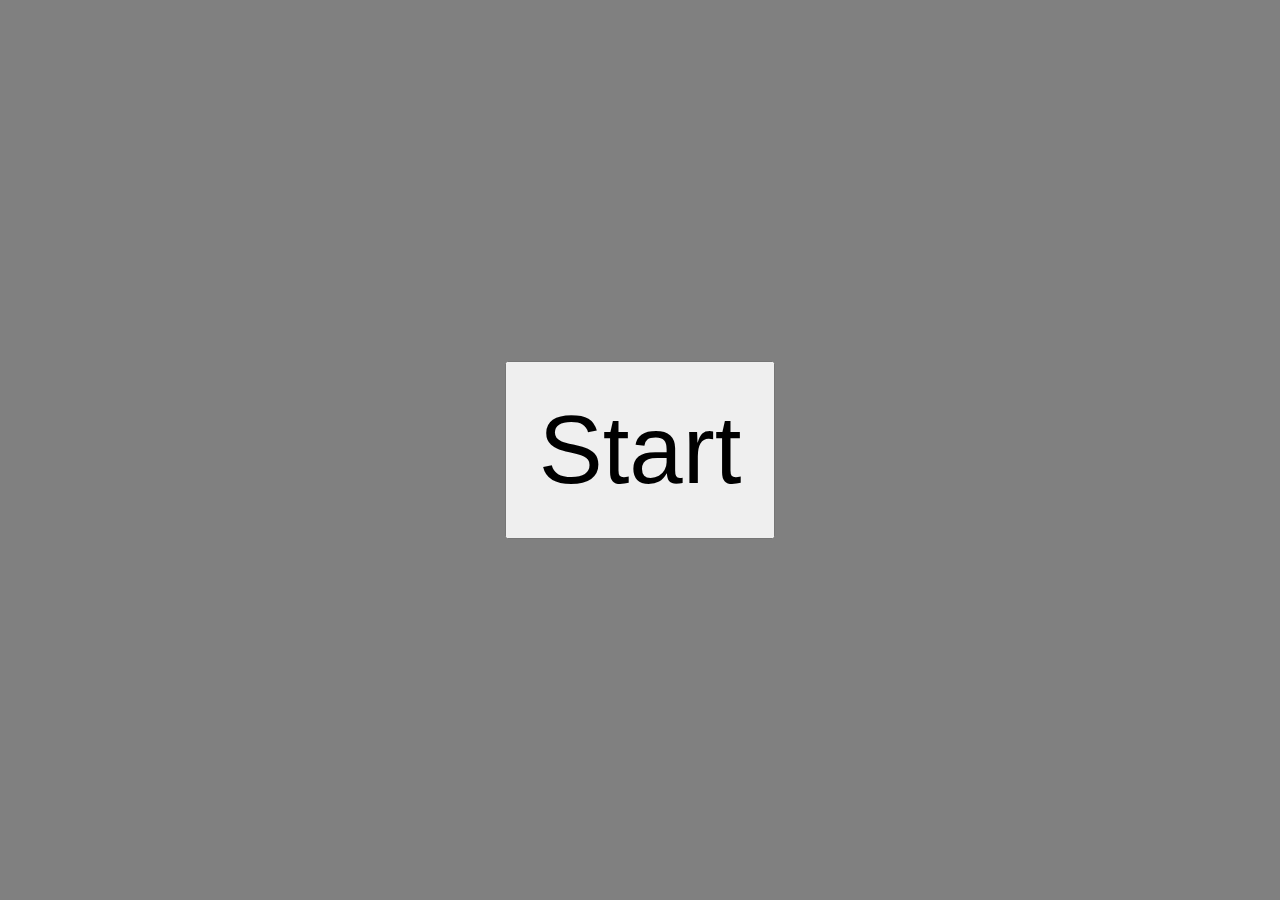
==== app/index.html @ 0a056778 "wip" ====
<html>
  <head>
    <title>Speed Test</title>
    <meta name="viewport" content="width=device-width">
    <meta charset="utf-8">
    <style>
      body, html {
        height:100%;
        width: 100%;
        background-color: gray;
        font-family: sans-serif;
        overflow: hidden;
        display: flex;
        align-items: center;
        justify-content: center;
        flex-direction: column;
      }
      #start-app {
        font-size: 6rem;
        padding: 2rem;
        display: flex;
      }
      #meter {
        display: none;
        font-size: 10rem;
        padding: 10rem;
        background-color:whitesmoke;
        width: 100%;
        text-align: center;
        margin: 0px;
      }
      .row-container {
        position: relative;
      }
      #meter small {
        font-size:2rem;
      }
      #topSpeed {
        font-size: 6rem; 
      }
      .secondary-info{
        color: #6495ed;
      }
    </style>
  </head>
  <body>
    <h1 id="meter">
      <div class='row-container'>
        <span id='speed'>0</span><small class='label'> Km/h</small>
      </div>
      <div class='row-container'>
        <span id='topSpeed' class='secondary-info'>0</span><small class='secondary-info label'> Max</small>
      </div>
    </h1>
    <input type="button" id="start-app" onclick="report('granted')" value="Start" />
    <script>
      let watchID = null;
      let speedHistory = [0];
      let lowSpeedCount = 0;
      let topSpeed = 0;
      let lastNotifiedTime = 0;
      let hasEnabledVoice = false;
      const MAX_TIME_SINCE_SPOKE = 10;
      const SPEED_DIFF_DELTA = 4;
      const MIN_SPEED_KMH = 8;
      const ua = window.navigator.userAgent;
      const isIOS = /(iPad|iPhone|iPod).*WebKit/.test(ua) && !/(CriOS|OPiOS)/.test(ua);
      const toKmh = (ms) => (ms/1000) * 3600;
      const onSpeedUpdate = (position) => {
        let newSpeed = parseInt(toKmh(position.coords.speed));
        const newUpdateTime = Date.now();
        // ignore any speed below the minimum
        if (newSpeed < MIN_SPEED_KMH) {
          lowSpeedCount++;
          newSpeed = speedHistory.slice(-1)[0];
          if (lowSpeedCount == 2) newSpeed = 0; //set to zero if raw speed < MIN_SPEED_KMH twice in a row
        } else {
          lowSpeedCount = 0;
        }
        if (newSpeed > topSpeed) topSpeed = newSpeed;
        console.log(position.coords);
        if( 
          newSpeed &&
          (
            Math.abs(newSpeed - speedHistory.slice(-1)[0]) >= SPEED_DIFF_DELTA || 
            ((newUpdateTime - lastNotifiedTime) / 1000) >= MAX_TIME_SINCE_SPOKE
          )
        ) {
          speakSpeed(newSpeed);
          speedHistory.push(newSpeed);
          lastNotifiedTime = Date.now();
        }
        document.querySelector('#speed').innerText = newSpeed;
        document.querySelector('#topSpeed').innerText = topSpeed;
      }
      const speakSpeed = (speed) => {
        const speedSpeech = new SpeechSynthesisUtterance(speed.toString());
        speed.pitch = 2;
        speechSynthesis.speak(speedSpeech);
      };
      function error() {
        console.log('Sorry, no position available.');
      }

      const options = {
        enableHighAccuracy: true, 
        maximumAge: 0,
        timeout: 5000
      };
      
      function handlePermission() {
        navigator.permissions.query({name:'geolocation'}).then(function(result) {
          if (result.state == 'granted') {
            report(result.state);
          } else if (result.state == 'prompt') {
            report(result.state);
            navigator.geolocation.getCurrentPosition(() => {},() => {}, options);
          } else if (result.state == 'denied') {
            report(result.state);
          }
          result.onchange = function() {
            report(result.state);
          }
        });
      }

      function report(state) {
        console.log('Permission ' + state);
        if (watchID) navigator.geolocation.clearWatch(watchID);
        watchID = navigator.geolocation.watchPosition(onSpeedUpdate, error, options);
      }
      $start = document.querySelector('#start-app');

      $start.addEventListener('click', () => {
        document.querySelector('#meter').style.display = 'block';
        $start.style.display = 'none';
        const silentSpeech = new SpeechSynthesisUtterance('hello');
        silentSpeech.volume = 0;
        speechSynthesis.speak(silentSpeech);
        hasEnabledVoice = true;
        if(!isIOS) handlePermission();
      }); 
      
    </script>
  </body>
</html>
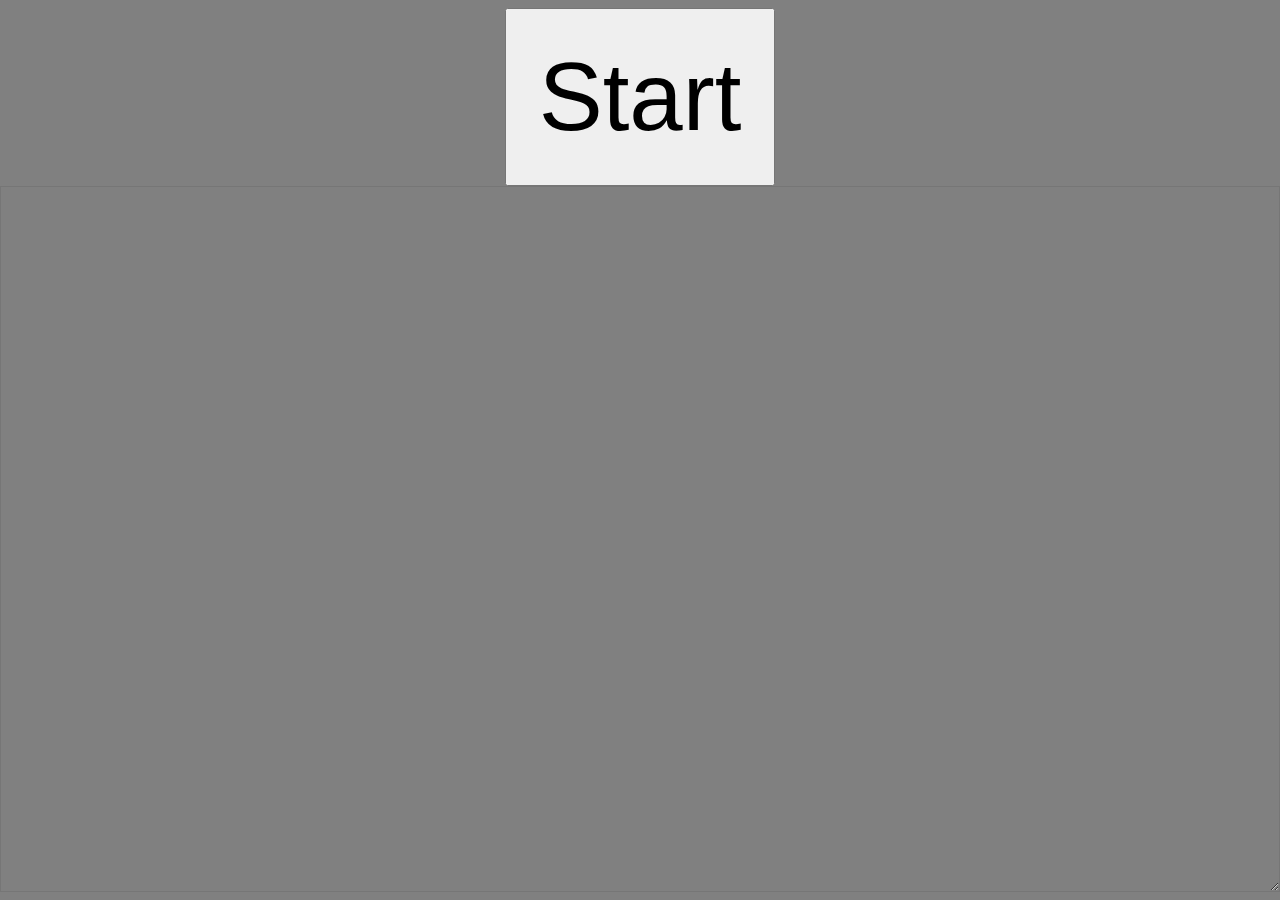
==== commit 901c6234: "wip" ====
--- a/app/index.html
+++ b/app/index.html
@@ -1,10 +1,11 @@
 <html>
   <head>
     <title>Speed Test</title>
-    <meta name="viewport" content="width=device-width">
+    <meta name="viewport" content="width=device-width, initial-scale=1.0, minimum-scale=1.0, maximum-scale=1.0, user-scalable=no" />
     <meta charset="utf-8">
     <style>
       body, html {
+        touch-action: pan-x pan-y;
         height:100%;
         width: 100%;
         background-color: gray;
@@ -20,10 +21,16 @@
         padding: 2rem;
         display: flex;
       }
+      #stop-app {
+        font-size: 4rem;
+        padding: 2rem;
+        display: none;
+        justify-content: center;
+      }
       #meter {
         display: none;
         font-size: 10rem;
-        padding: 10rem;
+        padding: 5rem;
         background-color:whitesmoke;
         width: 100%;
         text-align: center;
@@ -41,6 +48,12 @@
       .secondary-info{
         color: #6495ed;
       }
+      textarea {
+        display: flex;
+        width: 100%;
+        flex:1;
+        background-color: transparent;
+      }
     </style>
   </head>
   <body>
@@ -52,7 +65,9 @@
         <span id='topSpeed' class='secondary-info'>0</span><small class='secondary-info label'> Max</small>
       </div>
     </h1>
+    <input type="button" id="stop-app" value="Stop" />
     <input type="button" id="start-app" onclick="report('granted')" value="Start" />
+    <textarea id="logs"></textarea>
     <script>
       let watchID = null;
       let speedHistory = [0];
@@ -63,37 +78,42 @@
       const MAX_TIME_SINCE_SPOKE = 10;
       const SPEED_DIFF_DELTA = 4;
       const MIN_SPEED_KMH = 8;
+      const MIN_LOW_SPEED_COUNT = 3;
       const ua = window.navigator.userAgent;
       const isIOS = /(iPad|iPhone|iPod).*WebKit/.test(ua) && !/(CriOS|OPiOS)/.test(ua);
       const toKmh = (ms) => (ms/1000) * 3600;
+      const $logs = document.querySelector('#logs');
+      const logInfo = (...args) =>  {console.log(...args); $logs.innerHTML += `${JSON.stringify([...args])}\n`} 
       const onSpeedUpdate = (position) => {
-        let newSpeed = parseInt(toKmh(position.coords.speed));
+        let newSpeed = parseInt(toKmh(position.coords.speed || 0));
+        logInfo('onSpeedUpdate', { newSpeed });
         const newUpdateTime = Date.now();
-        // ignore any speed below the minimum
+        // handle speed below the minimum
         if (newSpeed < MIN_SPEED_KMH) {
           lowSpeedCount++;
           newSpeed = speedHistory.slice(-1)[0];
-          if (lowSpeedCount == 2) newSpeed = 0; //set to zero if raw speed < MIN_SPEED_KMH twice in a row
-        } else {
-          lowSpeedCount = 0;
-        }
+          if (lowSpeedCount >= MIN_LOW_SPEED_COUNT){
+            newSpeed = 0; //set to zero if raw speed < MIN_SPEED_KMH twice or more in a row
+            logInfo('lowSpeedCount detected', { newSpeed, lowSpeedCount });
+          } 
+        } else { lowSpeedCount = 0; }
         if (newSpeed > topSpeed) topSpeed = newSpeed;
-        console.log(position.coords);
-        if( 
-          newSpeed &&
-          (
-            Math.abs(newSpeed - speedHistory.slice(-1)[0]) >= SPEED_DIFF_DELTA || 
-            ((newUpdateTime - lastNotifiedTime) / 1000) >= MAX_TIME_SINCE_SPOKE
-          )
+        const absSpeedDiff = Math.abs(newSpeed - speedHistory.slice(-1)[0])
+        const silentTimeSec =  ((newUpdateTime - lastNotifiedTime) / 1000) 
+        if (
+            absSpeedDiff >= SPEED_DIFF_DELTA || 
+            silentTimeSec >= MAX_TIME_SINCE_SPOKE
         ) {
           speakSpeed(newSpeed);
           speedHistory.push(newSpeed);
           lastNotifiedTime = Date.now();
+          logInfo('push new speed', { newSpeed, absSpeedDiff, lastNotifiedTime, silentTimeSec });
         }
         document.querySelector('#speed').innerText = newSpeed;
         document.querySelector('#topSpeed').innerText = topSpeed;
       }
       const speakSpeed = (speed) => {
+        logInfo('speakSpeed:',speed);
         const speedSpeech = new SpeechSynthesisUtterance(speed.toString());
         speed.pitch = 2;
         speechSynthesis.speak(speedSpeech);
@@ -129,18 +149,29 @@
         if (watchID) navigator.geolocation.clearWatch(watchID);
         watchID = navigator.geolocation.watchPosition(onSpeedUpdate, error, options);
       }
+
       $start = document.querySelector('#start-app');
+      $stop = document.querySelector('#stop-app');
+      $meter = document.querySelector('#meter');
 
       $start.addEventListener('click', () => {
-        document.querySelector('#meter').style.display = 'block';
+        $meter.style.display = 'block';
+        $stop.style.display = 'block';
         $start.style.display = 'none';
-        const silentSpeech = new SpeechSynthesisUtterance('hello');
-        silentSpeech.volume = 0;
-        speechSynthesis.speak(silentSpeech);
+        const introSpeech = new SpeechSynthesisUtterance('ready');
+        speechSynthesis.speak(introSpeech);
         hasEnabledVoice = true;
         if(!isIOS) handlePermission();
       }); 
-      
+      $stop.addEventListener('click', () => {
+        const stopSpeech = new SpeechSynthesisUtterance('finished');
+        speechSynthesis.speak(stopSpeech);
+        document.querySelector('#meter').style.display = 'none';
+        navigator.geolocation.clearWatch(watchID);
+        $start.style.display = 'block';
+        $stop.style.display = 'none';
+      });
+      window.updateSpeed = onSpeedUpdate;
     </script>
   </body>
 </html>